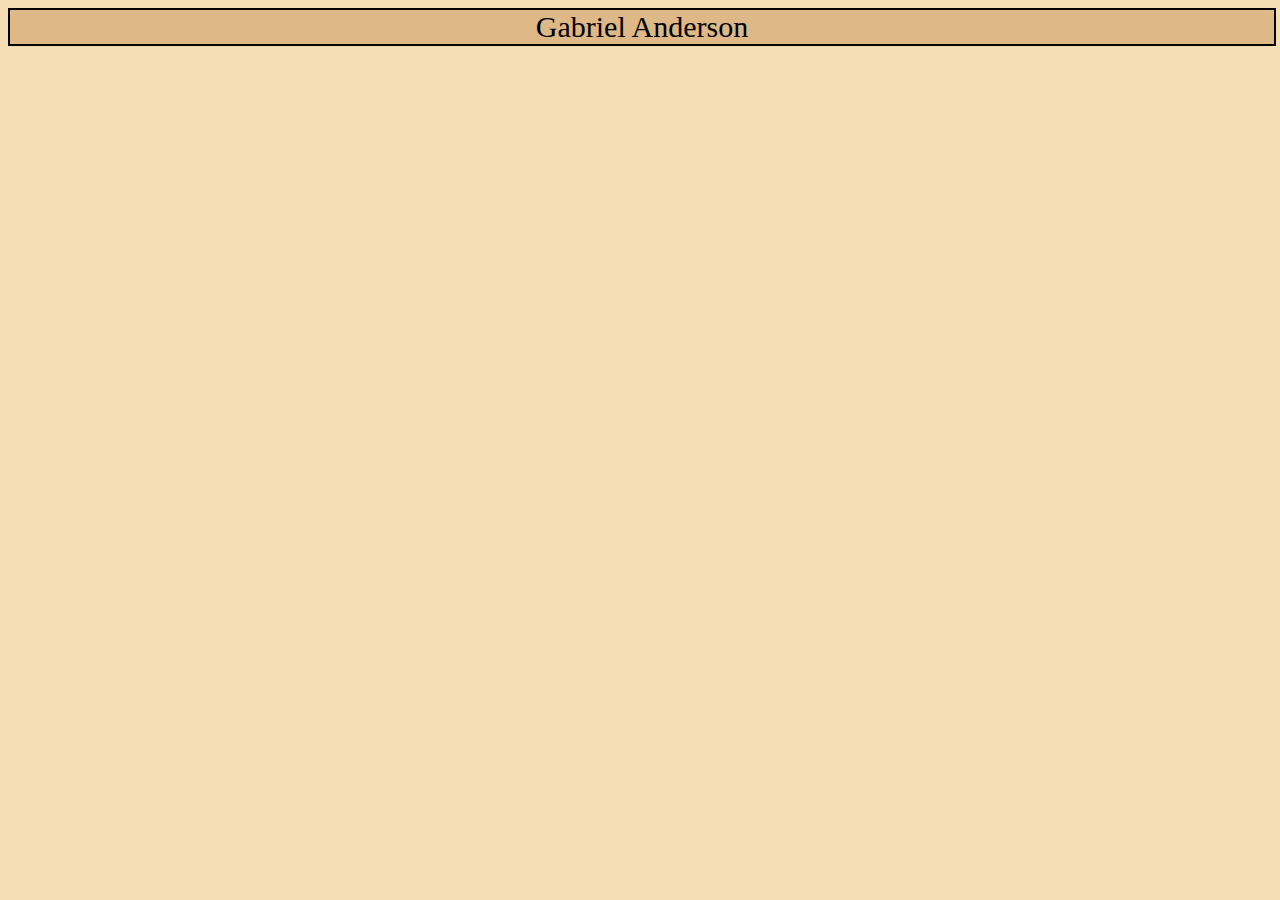
==== ha.html @ 60d20dba "Add files via upload" ====
<!DOCTYPE html>
<html lang="en">
    <head>
        <meta name="viewport" content="width=device-width, initial scale=1.0">
<title>Social media</title>
</head>
<body>
    <style>
        body {
            background-color: wheat;
        }
    </style>
    <div style="
    border:2px solid black;
    width: 100%;
    text-align: center;
    font-size: 30px;
    padding: 10x;
    background-color: burlywood;">Gabriel Anderson</div>
</body>
</html>
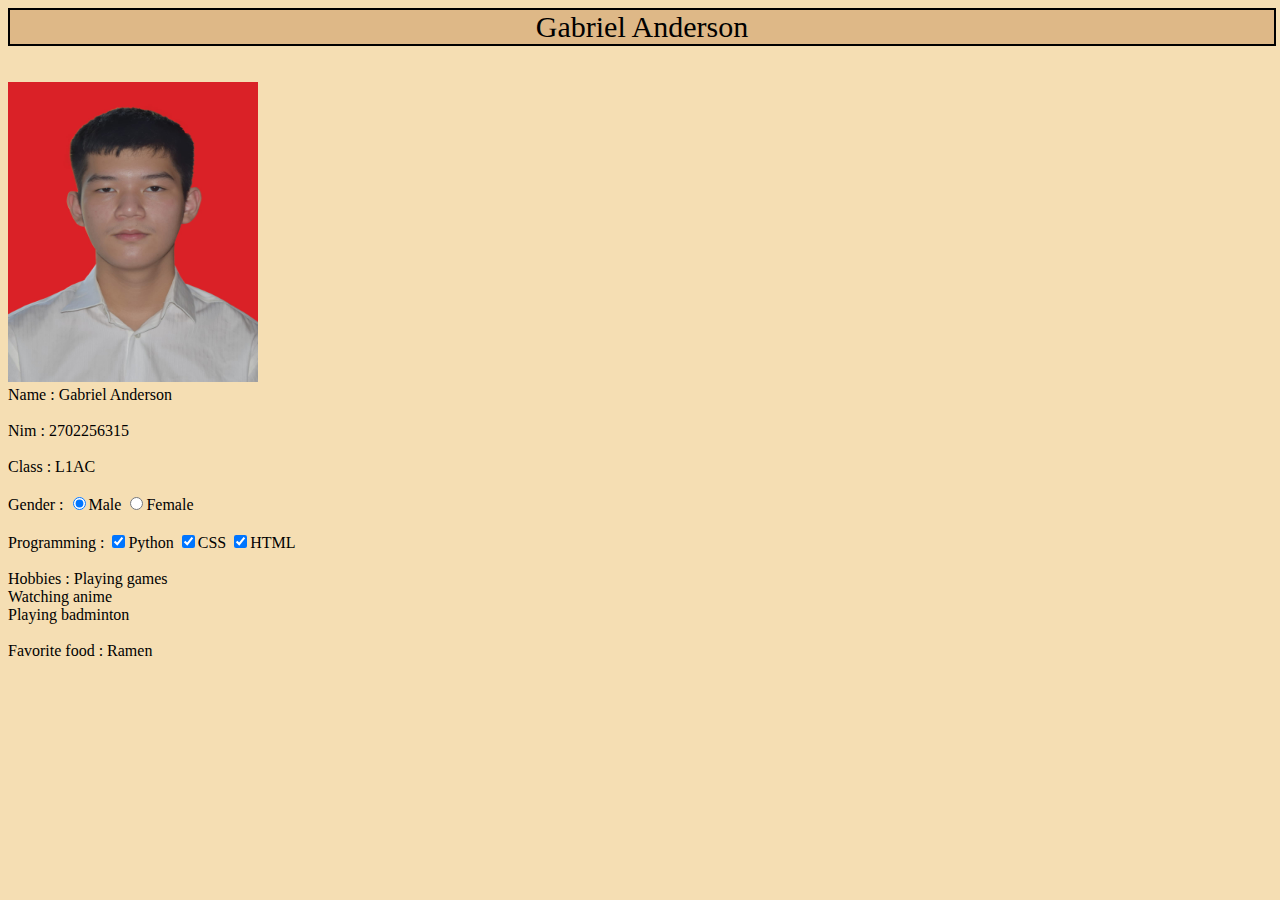
==== commit c54b3748: "ha.html" ====
--- a/ha.html
+++ b/ha.html
@@ -1,8 +1,9 @@
 <!DOCTYPE html>
 <html lang="en">
     <head>
+        <link rel="stylesheet" href="xiaolang.css">
         <meta name="viewport" content="width=device-width, initial scale=1.0">
-<title>Social media</title>
+<title>About me</title>
 </head>
 <body>
     <style>
@@ -17,5 +18,28 @@
     font-size: 30px;
     padding: 10x;
     background-color: burlywood;">Gabriel Anderson</div>
+    </div>
+    <div class="koop">
+        <br><br>
+        <div class="bobi">
+        <img src="pfp.jpg" width=250 height=300></div>
+        Name : Gabriel Anderson
+        <br>
+        <br>
+        Nim : 2702256315<br><br>
+        Class : L1AC
+        <br><br>
+        Gender : <input  type="radio" name="m" checked   ><label>Male</label>
+        <input  type="radio" name="m"><label>Female</label>
+        <br><br>
+        Programming : <input type="checkbox" checked><label>Python</label>
+        <input type="checkbox" checked><label>CSS</label>    
+        <input type="checkbox" checked><label>HTML</label> 
+        <br><br>
+        Hobbies : Playing games<br>
+                   Watching anime<br>
+                Playing badminton<br><br>
+                Favorite food : Ramen<br>
+    </div>
 </body>
-</html>+</html>
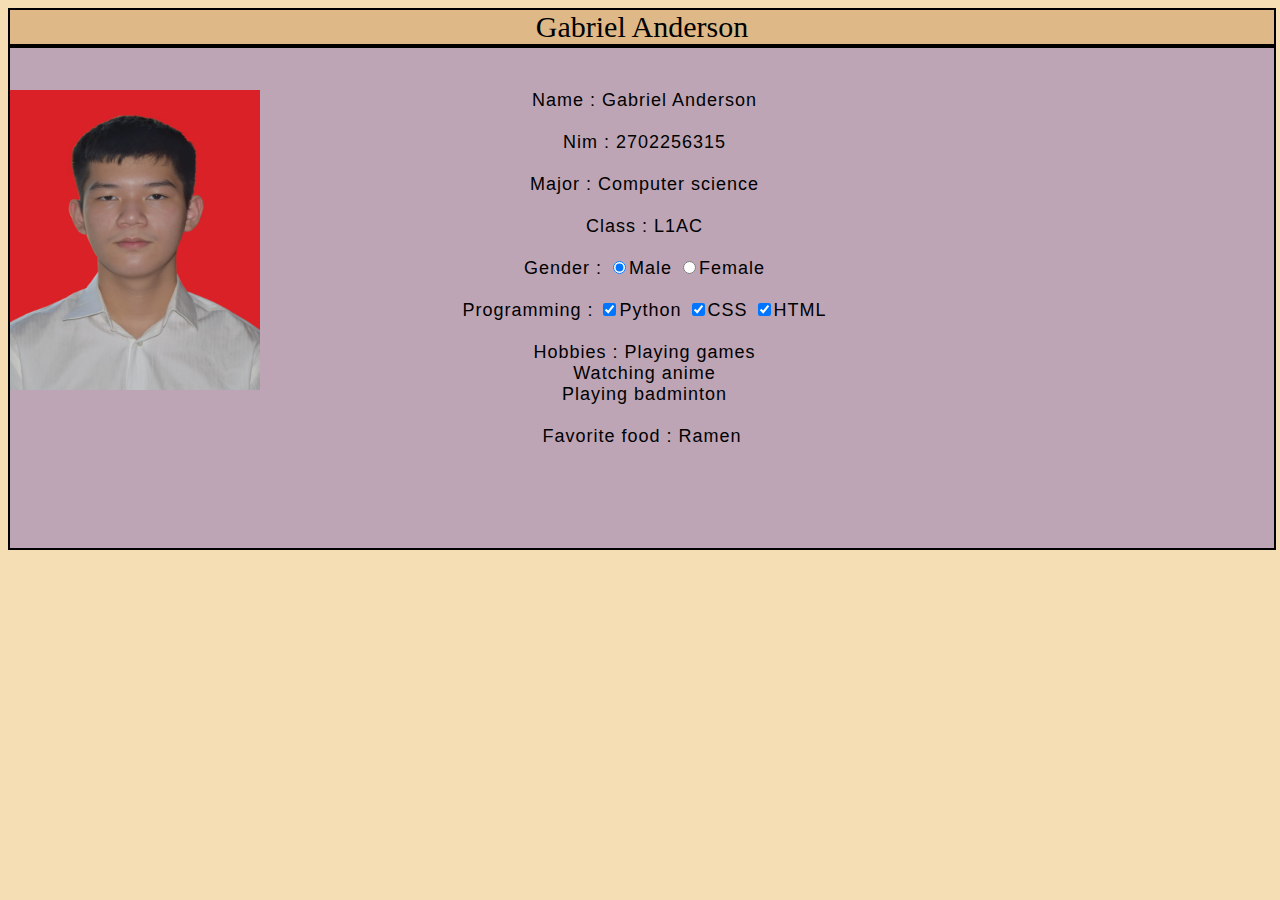
==== commit 56f0ed78: "ha.html" ====
--- a/ha.html
+++ b/ha.html
@@ -27,6 +27,7 @@
         <br>
         <br>
         Nim : 2702256315<br><br>
+        Major : Computer science<br><br>    
         Class : L1AC
         <br><br>
         Gender : <input  type="radio" name="m" checked   ><label>Male</label>
--- a/xiaolang.css
+++ b/xiaolang.css
@@ -0,0 +1,16 @@
+.koop{
+    border: 2px solid black;
+    background-color:   rgb(189, 165, 182);
+    width:100%;
+    text-align: center;
+    height: 500px;
+    display: inline-block;
+    font-size: large;
+    font-family: Arial, Helvetica, sans-serif;
+    letter-spacing: 1px;
+}
+.bobi{
+    width: 5px;
+    height: auto;
+    float: left;
+}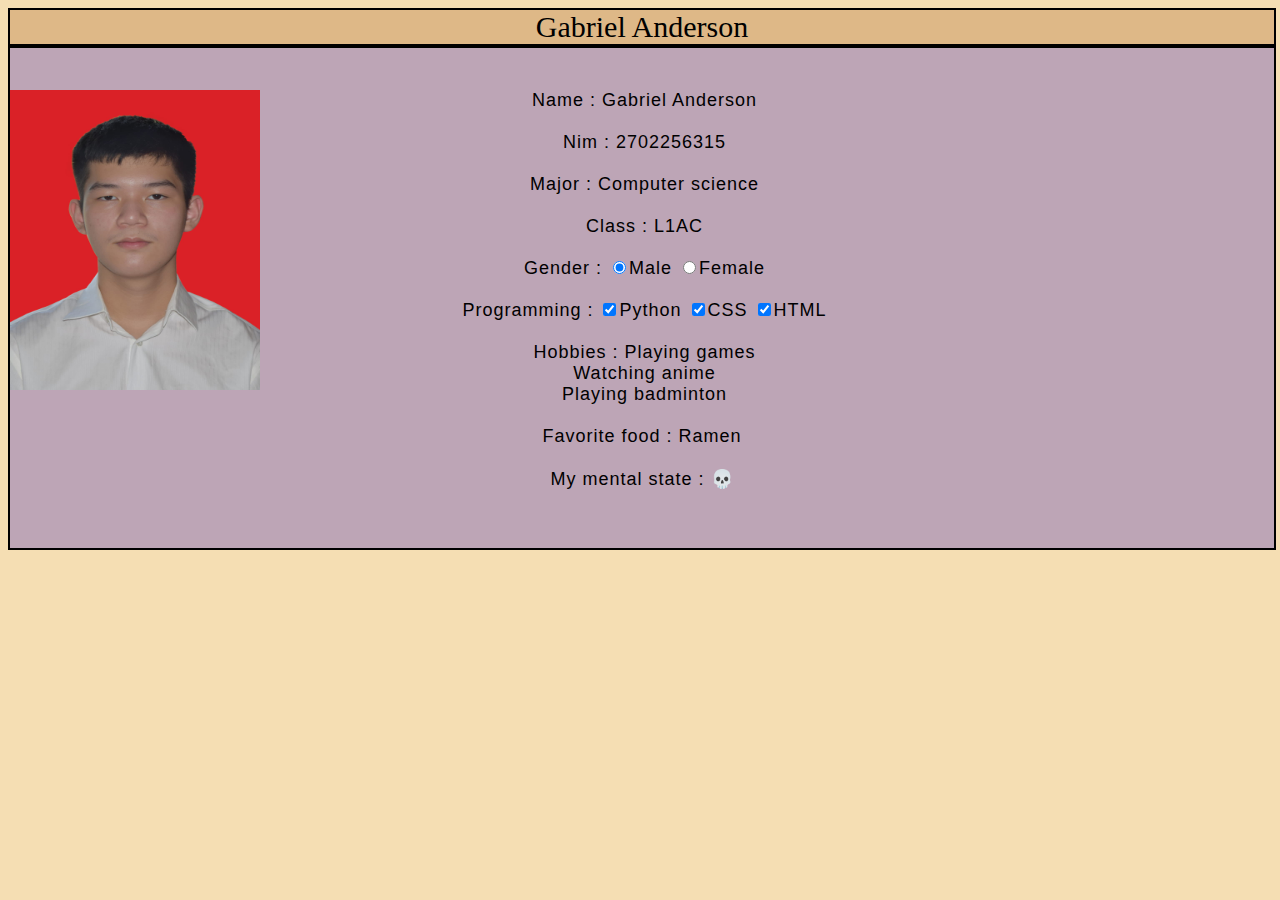
==== commit 331b1d6b: "ha.html" ====
--- a/ha.html
+++ b/ha.html
@@ -40,7 +40,8 @@
         Hobbies : Playing games<br>
                    Watching anime<br>
                 Playing badminton<br><br>
-                Favorite food : Ramen<br>
+                Favorite food : Ramen<br><br>
+        My mental state : &#128128
     </div>
 </body>
 </html>
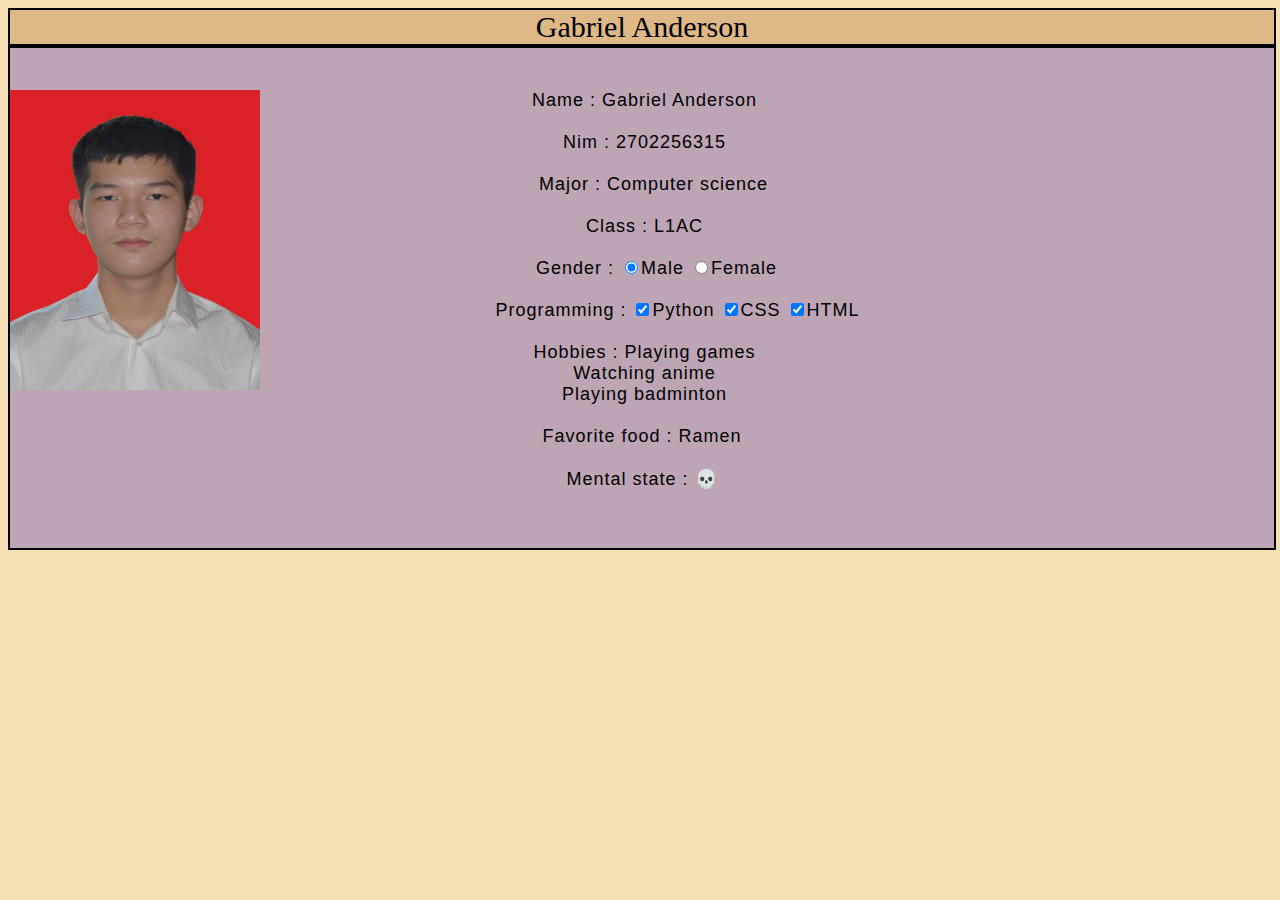
==== commit 71bd3559: "ha.html" ====
--- a/ha.html
+++ b/ha.html
@@ -27,13 +27,13 @@
         <br>
         <br>
         Nim : 2702256315<br><br>
-        Major : Computer science<br><br>    
+        &nbsp&nbsp  Major : Computer science<br><br>    
         Class : L1AC
         <br><br>
-        Gender : <input  type="radio" name="m" checked   ><label>Male</label>
+        &nbsp&nbsp&nbsp&nbspGender : <input  type="radio" name="m" checked   ><label>Male</label>
         <input  type="radio" name="m"><label>Female</label>
         <br><br>
-        Programming : <input type="checkbox" checked><label>Python</label>
+        &nbsp&nbsp&nbsp&nbsp&nbsp&nbsp&nbsp&nbsp&nbsp&nbsp&nbspProgramming : <input type="checkbox" checked><label>Python</label>
         <input type="checkbox" checked><label>CSS</label>    
         <input type="checkbox" checked><label>HTML</label> 
         <br><br>
@@ -41,7 +41,7 @@
                    Watching anime<br>
                 Playing badminton<br><br>
                 Favorite food : Ramen<br><br>
-        My mental state : &#128128
+                Mental state : &#128128
     </div>
 </body>
 </html>
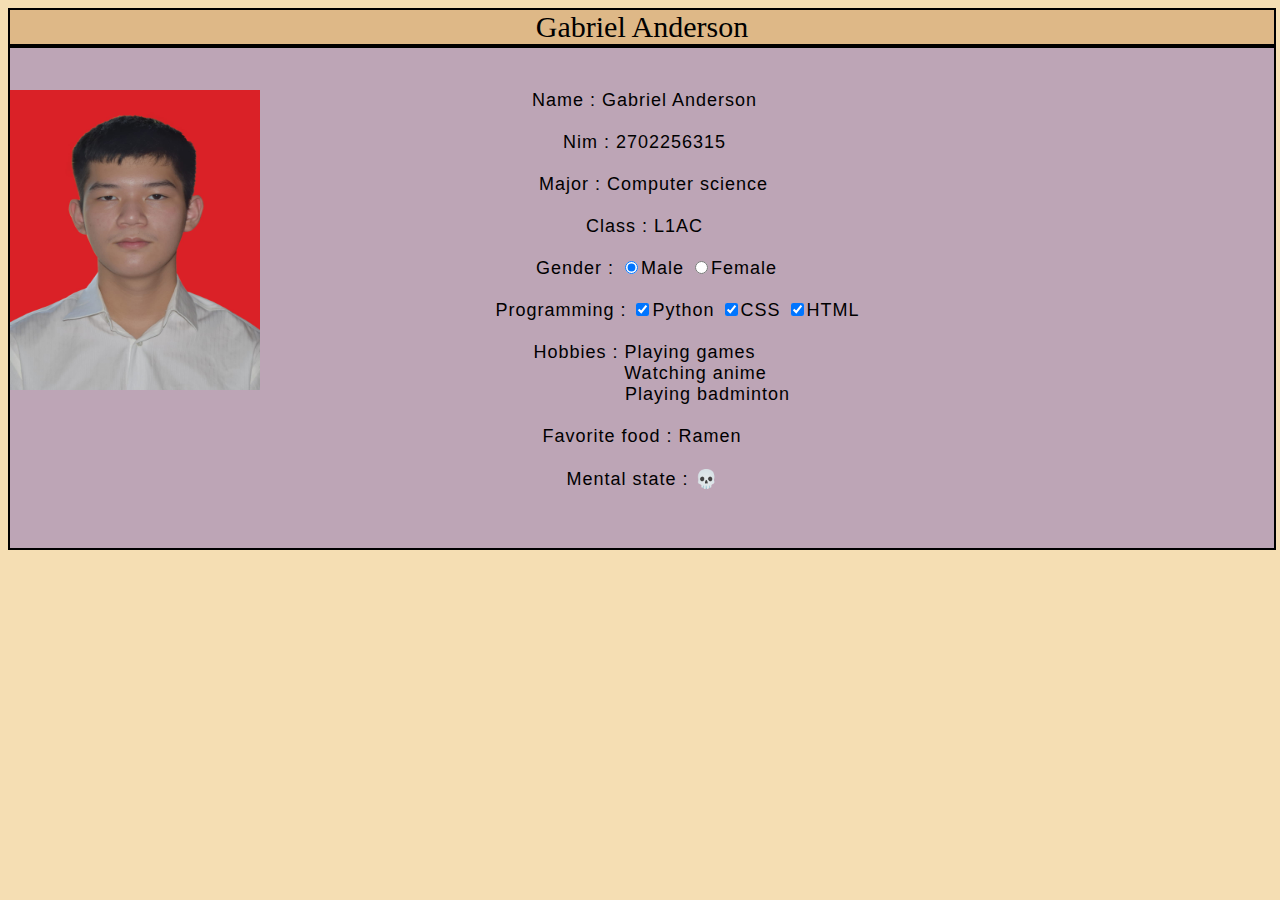
==== commit 8a8cc13b: "ha.html" ====
--- a/ha.html
+++ b/ha.html
@@ -38,8 +38,8 @@
         <input type="checkbox" checked><label>HTML</label> 
         <br><br>
         Hobbies : Playing games<br>
-                   Watching anime<br>
-                Playing badminton<br><br>
+        &nbsp&nbsp&nbsp&nbsp&nbsp&nbsp&nbsp&nbsp&nbsp&nbsp&nbsp&nbsp&nbsp&nbsp&nbsp&nbsp Watching anime<br>
+        &nbsp&nbsp&nbsp&nbsp&nbsp&nbsp&nbsp&nbsp&nbsp&nbsp&nbsp&nbsp&nbsp&nbsp&nbsp&nbsp&nbsp&nbsp&nbsp&nbsp&nbspPlaying badminton<br><br>
                 Favorite food : Ramen<br><br>
                 Mental state : &#128128
     </div>
--- a/xiaolang.css
+++ b/xiaolang.css
@@ -13,4 +13,28 @@
     width: 5px;
     height: auto;
     float: left;
-}+}
+@media screen and (max-width:600px){
+img{
+    width: 120px;
+    height: 100%;
+}
+}
+@media screen and (min-width:601px){
+img{
+    width: 180px;
+    height: auto;
+}
+@media screen and (max-width:1000px){
+img{
+    width: 250;
+    height: 300;
+}
+}
+@media screen and (min-width:1001px){
+img{
+    width:250px;
+    height:300px;
+}
+}
+}
